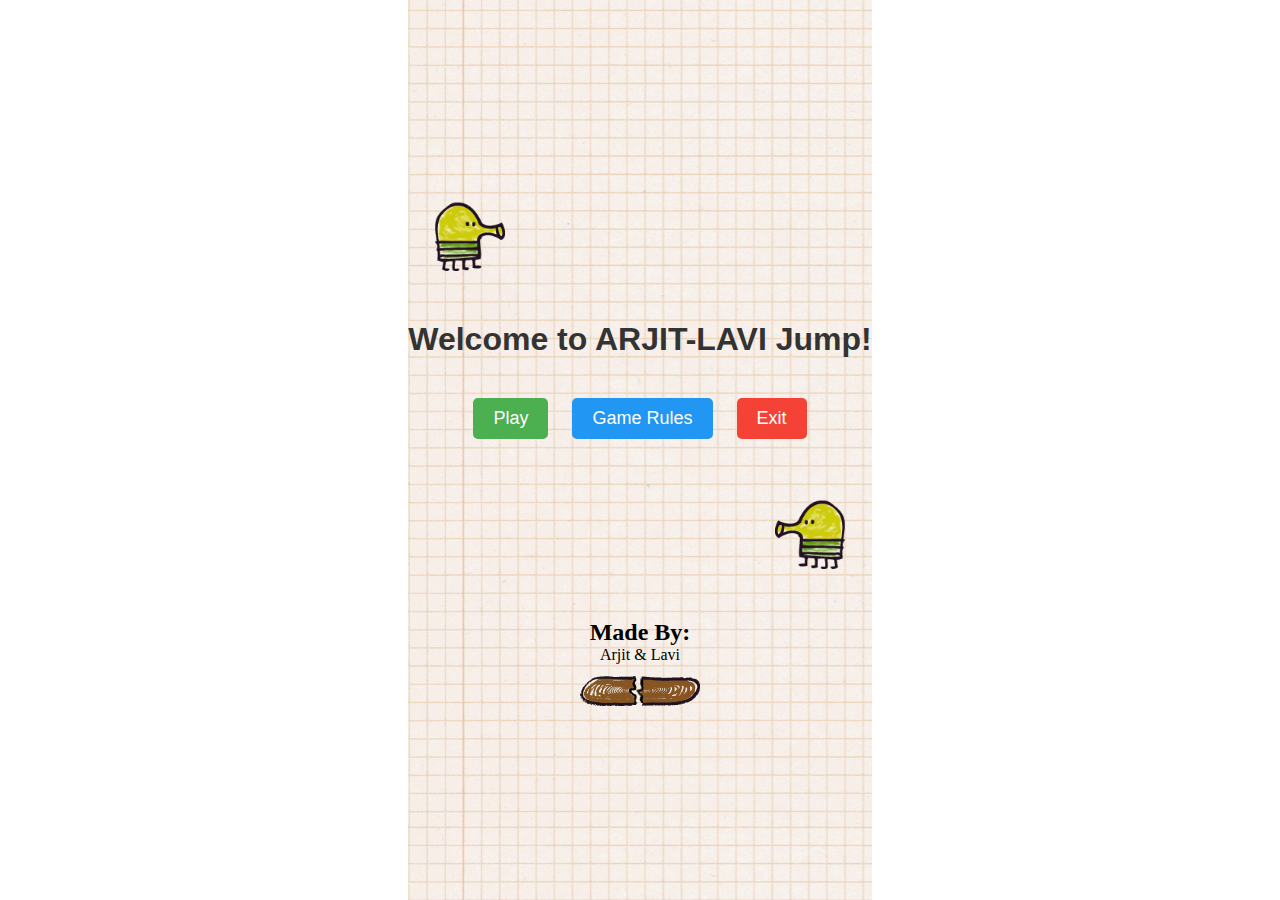
==== home.html @ 5e6981cf "added new monster" ====
<!DOCTYPE html>
<html lang="en">
<head>
    <meta charset="UTF-8">
    <meta name="viewport" content="width=device-width, initial-scale=1.0">
    <title>Arjit Jump - Home</title>
    <link rel="stylesheet" href="style.css">
    <script src="script.js"></script>
</head>
<body>
    <div class="home-screen">
        <img src="doodler-right.png" alt="Doodle Icon" class="doodle-icon-right">
        <h1 class="title">Welcome to ARJIT-LAVI Jump!</h1>
        <div class="buttons">
            <button class="play-button" onclick="startGame()">Play</button>
            <button class="rules-button" onclick="showRules()">Game Rules</button>
            <button class="exit-button" onclick="exitGame()">Exit</button>
        </div>
        <div id="rules" class="rules-container">
            <h2>Game Rules</h2>
            <p>1. Use arrow keys or A/D to move left and right.</p>
            <p>2. Jump on platforms to keep climbing.</p>
            <p>3. Avoid falling below the screen.</p>
            <p>4. Have fun and aim for the highest score!</p>
            <button onclick="hideRules()">Close</button>
        </div>
        <img src="doodler-left.png" alt="Doodle Icon" class="doodle-icon-left">
        <div>
            <h2>Made By:</h2>
            <p>Arjit & Lavi</p>
        </div>
                <img src="platform-broken.png" alt="Doodle Icon" class="platform-icon" style="margin-top: 10px;">

    </div>
</body>
</html>
---- style.css ----
* {
    margin: 0;
    padding: 0;
}

body, html {
    height: 100%;
    display: flex;
    align-items: center;
    justify-content: center;
}

#board {
    background-image: url(doodlejumpbg.png);
    background-size: cover;
    width: 360px;
    height: 575px;
    border: 2px solid black;
    display: block;
    margin: 0 auto;
}

#gameTitle {
    font-family: 'Arial', sans-serif;
    font-size: 24px;
    color: #333;
    position: absolute;
    top: 40px;
    left: 50%;
    transform: translateX(-50%);
}
/* Home Screen Styles */
.home-screen {
    background-image: url(doodlejumpbg.png);
    text-align: center;
    background-color: #f3f3f3;
    height: 100vh;
    display: flex;
    flex-direction: column;
    justify-content: center;
    align-items: center;
}

.doodle-icon {
    width: 100px;
    height: 100px;
    margin-bottom: 20px;
}
.doodle-icon-right {
    width: 70px;
    height: 70px;
    margin: 10px 350px 50px 10px;

}
.doodle-icon-left{
    width: 70px;
    height: 70px;
    margin: 50px 10px 50px 350px;
}

.title {
    font-family: 'Arial', sans-serif;
    font-size: 32px;
    color: #333;
    margin-bottom: 30px;
}

.buttons button {
    font-size: 18px;
    padding: 10px 20px;
    margin: 10px;
    border: none;
    border-radius: 5px;
    cursor: pointer;
}

.play-button {
    background-color: #4CAF50;
    color: white;
}

.rules-button {
    background-color: #2196F3;
    color: white;
}

.exit-button {
    background-color: #f44336;
    color: white;
}

.rules-container {
    display: none;
    position:absolute;
    top: 50%;
    left: 50%;
    transform: translate(-50%, -50%);
    background: white;
    border: 2px solid #ddd;
    border-radius: 10px;
    padding: 10px;
    width: 30%;
    box-shadow: 0 0 10px rgba(0, 0, 0, 0.5);
}

.rules-container h2 {
    margin-bottom: 10px;
}

.rules-container p {
    margin: 5px 0;
}

.rules-container button {
    background-color: #555;
    color: white;
    border: none;
    padding: 8px 16px;
    cursor: pointer;
    margin-top: 10px;
    border-radius: 5px;
}

.back-button {
    position: absolute;
    top: 10px;
    left: 10px;
    padding: 10px 20px;
    background-color: #d37373;
    color: rgb(0, 0, 0);
    border: none;
    border-radius: 5px;
    cursor: pointer;
}





@media only screen and (max-width: 650px)
{
    .home-screen {
        display: flex;
        position: absolute;
        margin: auto;
    }
}
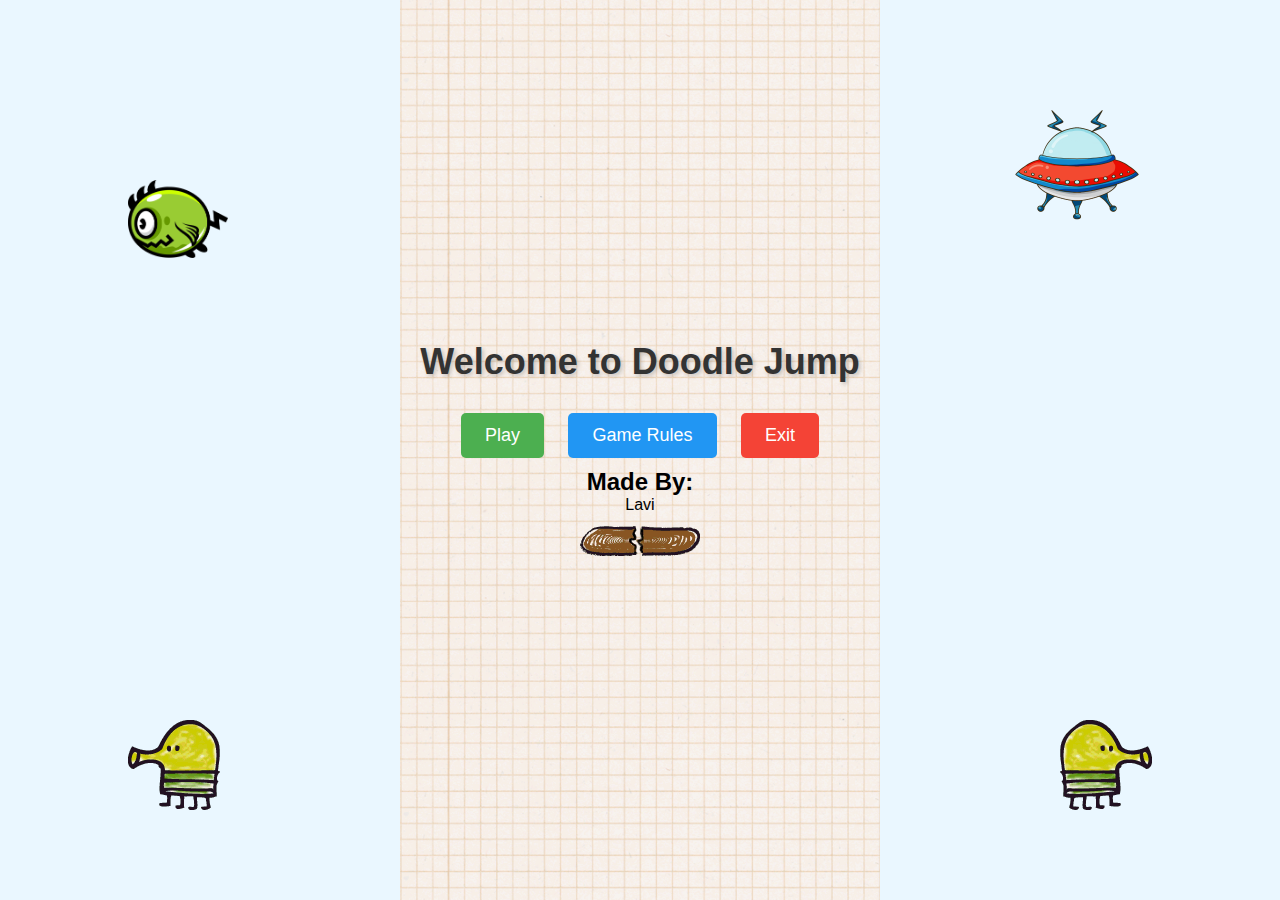
==== commit dfa2bac7: "added the ufo, sound, and game over music" ====
--- a/home.html
+++ b/home.html
@@ -3,19 +3,32 @@
 <head>
     <meta charset="UTF-8">
     <meta name="viewport" content="width=device-width, initial-scale=1.0">
-    <title>Arjit Jump - Home</title>
+    <title>Lavi - Home</title>
     <link rel="stylesheet" href="style.css">
-    <script src="script.js"></script>
+    <script src="script.js" defer></script>
 </head>
 <body>
     <div class="home-screen">
+        <!-- UFO Image -->
+        <img src="ufo.png" alt="UFO" class="ufo-icon">
+
+        <!-- Bird Image -->
+        <img src="bird.png" alt="Bird" class="bird-icon">
+
+        <!-- Doodle Icon (Right) -->
         <img src="doodler-right.png" alt="Doodle Icon" class="doodle-icon-right">
-        <h1 class="title">Welcome to ARJIT-LAVI Jump!</h1>
+
+        <!-- Title -->
+        <h1 class="title">Welcome to Doodle Jump</h1>
+
+        <!-- Buttons -->
         <div class="buttons">
             <button class="play-button" onclick="startGame()">Play</button>
             <button class="rules-button" onclick="showRules()">Game Rules</button>
             <button class="exit-button" onclick="exitGame()">Exit</button>
         </div>
+
+        <!-- Rules Section -->
         <div id="rules" class="rules-container">
             <h2>Game Rules</h2>
             <p>1. Use arrow keys or A/D to move left and right.</p>
@@ -24,13 +37,18 @@
             <p>4. Have fun and aim for the highest score!</p>
             <button onclick="hideRules()">Close</button>
         </div>
+
+        <!-- Doodle Icon (Left) -->
         <img src="doodler-left.png" alt="Doodle Icon" class="doodle-icon-left">
+
+        <!-- Footer Section -->
         <div>
             <h2>Made By:</h2>
-            <p>Arjit & Lavi</p>
+            <p>Lavi</p>
         </div>
-                <img src="platform-broken.png" alt="Doodle Icon" class="platform-icon" style="margin-top: 10px;">
 
+        <!-- Platform Icon -->
+        <img src="platform-broken.png" alt="Platform Icon" class="platform-icon" style="margin-top: 10px;">
     </div>
 </body>
-</html>+</html>
--- a/style.css
+++ b/style.css
@@ -1,15 +1,20 @@
+/* Reset styles */
 * {
     margin: 0;
     padding: 0;
+    box-sizing: border-box;
 }
 
 body, html {
     height: 100%;
+    font-family: 'Arial', sans-serif;
     display: flex;
     align-items: center;
     justify-content: center;
-}
-
+    background-color: #eaf7ff; /* Light background color */
+}
+
+/* Game Board */
 #board {
     background-image: url(doodlejumpbg.png);
     background-size: cover;
@@ -18,10 +23,12 @@
     border: 2px solid black;
     display: block;
     margin: 0 auto;
-}
-
+    border-radius: 10px;
+    box-shadow: 0 8px 20px rgba(0, 0, 0, 0.2);
+}
+
+/* Game Title */
 #gameTitle {
-    font-family: 'Arial', sans-serif;
     font-size: 24px;
     color: #333;
     position: absolute;
@@ -29,49 +36,79 @@
     left: 50%;
     transform: translateX(-50%);
 }
+
 /* Home Screen Styles */
 .home-screen {
     background-image: url(doodlejumpbg.png);
+    background-size: cover;
     text-align: center;
-    background-color: #f3f3f3;
     height: 100vh;
     display: flex;
     flex-direction: column;
     justify-content: center;
     align-items: center;
-}
-
+    padding: 20px;
+}
+
+/* Doodle Icons */
 .doodle-icon {
+    width: 80px;
+    height: 80px;
+}
+
+.doodle-icon-right {
+    position: absolute;
+    bottom: 10%;
+    right: 10%;
+    animation: float 3s ease-in-out infinite;
+}
+
+.doodle-icon-left {
+    position: absolute;
+    bottom: 10%;
+    left: 10%;
+    animation: float 1s ease-in-out infinite;
+}
+
+/* UFO Image */
+.ufo-icon {
+    position: absolute;
+    top: 10%;
+    right: 10%;
+    width: 150px;
+    animation: float 3s ease-in-out infinite;
+}
+
+/* Bird Image */
+.bird-icon {
+    position: absolute;
+    top: 20%;
+    left: 10%;
     width: 100px;
-    height: 100px;
+    animation: float 2s ease-in-out infinite;
+}
+
+/* Title */
+.title {
+    font-size: 36px;
+    color: #333;
     margin-bottom: 20px;
-}
-.doodle-icon-right {
-    width: 70px;
-    height: 70px;
-    margin: 10px 350px 50px 10px;
-
-}
-.doodle-icon-left{
-    width: 70px;
-    height: 70px;
-    margin: 50px 10px 50px 350px;
-}
-
-.title {
-    font-family: 'Arial', sans-serif;
-    font-size: 32px;
-    color: #333;
-    margin-bottom: 30px;
-}
-
+    text-shadow: 2px 2px 4px rgba(0, 0, 0, 0.2);
+}
+
+/* Buttons */
 .buttons button {
     font-size: 18px;
-    padding: 10px 20px;
+    padding: 12px 24px;
     margin: 10px;
     border: none;
     border-radius: 5px;
     cursor: pointer;
+    transition: transform 0.2s ease, background-color 0.3s ease;
+}
+
+.buttons button:hover {
+    transform: scale(1.1);
 }
 
 .play-button {
@@ -89,59 +126,126 @@
     color: white;
 }
 
+/* Rules Container */
 .rules-container {
     display: none;
-    position:absolute;
+    position: absolute;
     top: 50%;
     left: 50%;
     transform: translate(-50%, -50%);
     background: white;
     border: 2px solid #ddd;
     border-radius: 10px;
-    padding: 10px;
-    width: 30%;
-    box-shadow: 0 0 10px rgba(0, 0, 0, 0.5);
+    padding: 20px;
+    width: 90%;
+    max-width: 400px;
+    box-shadow: 0 8px 20px rgba(0, 0, 0, 0.2);
+    z-index: 10;
 }
 
 .rules-container h2 {
-    margin-bottom: 10px;
+    font-size: 24px;
+    margin-bottom: 15px;
+    color: #333;
 }
 
 .rules-container p {
-    margin: 5px 0;
+    font-size: 16px;
+    color: #555;
+    margin: 10px 0;
 }
 
 .rules-container button {
     background-color: #555;
     color: white;
     border: none;
-    padding: 8px 16px;
+    padding: 10px 20px;
     cursor: pointer;
-    margin-top: 10px;
     border-radius: 5px;
-}
-
+    transition: background-color 0.3s ease;
+}
+
+.rules-container button:hover {
+    background-color: #333;
+}
+
+/* Back Button */
 .back-button {
     position: absolute;
     top: 10px;
     left: 10px;
     padding: 10px 20px;
     background-color: #d37373;
-    color: rgb(0, 0, 0);
+    color: black;
     border: none;
     border-radius: 5px;
     cursor: pointer;
-}
-
-
-
-
-
-@media only screen and (max-width: 650px)
-{
-    .home-screen {
-        display: flex;
-        position: absolute;
-        margin: auto;
-    }
-}+    transition: transform 0.2s ease, background-color 0.3s ease;
+}
+
+.back-button:hover {
+    background-color: #c64e4e;
+    transform: scale(1.05);
+}
+
+/* Animations */
+@keyframes float {
+    0%, 100% {
+        transform: translateY(-10px);
+    }
+    50% {
+        transform: translateY(10px);
+    }
+}
+
+@keyframes fly {
+    0% {
+        transform: translateX(-50px) scaleX(1);
+    }
+    50% {
+        transform: translateX(50px) scaleX(1);
+    }
+    100% {
+        transform: translateX(100px) scaleX(-1);
+    }
+}
+
+/* Responsive Design */
+@media only screen and (max-width: 768px) {
+    .title {
+        font-size: 28px;
+    }
+
+    .buttons button {
+        font-size: 16px;
+        padding: 10px 20px;
+    }
+
+    .doodle-icon,
+    .ufo-icon,
+    .bird-icon {
+        width: 60px;
+        height: 60px;
+    }
+}
+
+@media only screen and (max-width: 480px) {
+    .title {
+        font-size: 24px;
+    }
+
+    .buttons button {
+        font-size: 14px;
+        padding: 8px 16px;
+    }
+
+    .rules-container {
+        padding: 15px;
+        width: 85%;
+    }
+
+    .ufo-icon,
+    .bird-icon {
+        display: none; /* Hide less important elements on smaller screens */
+    }
+}
